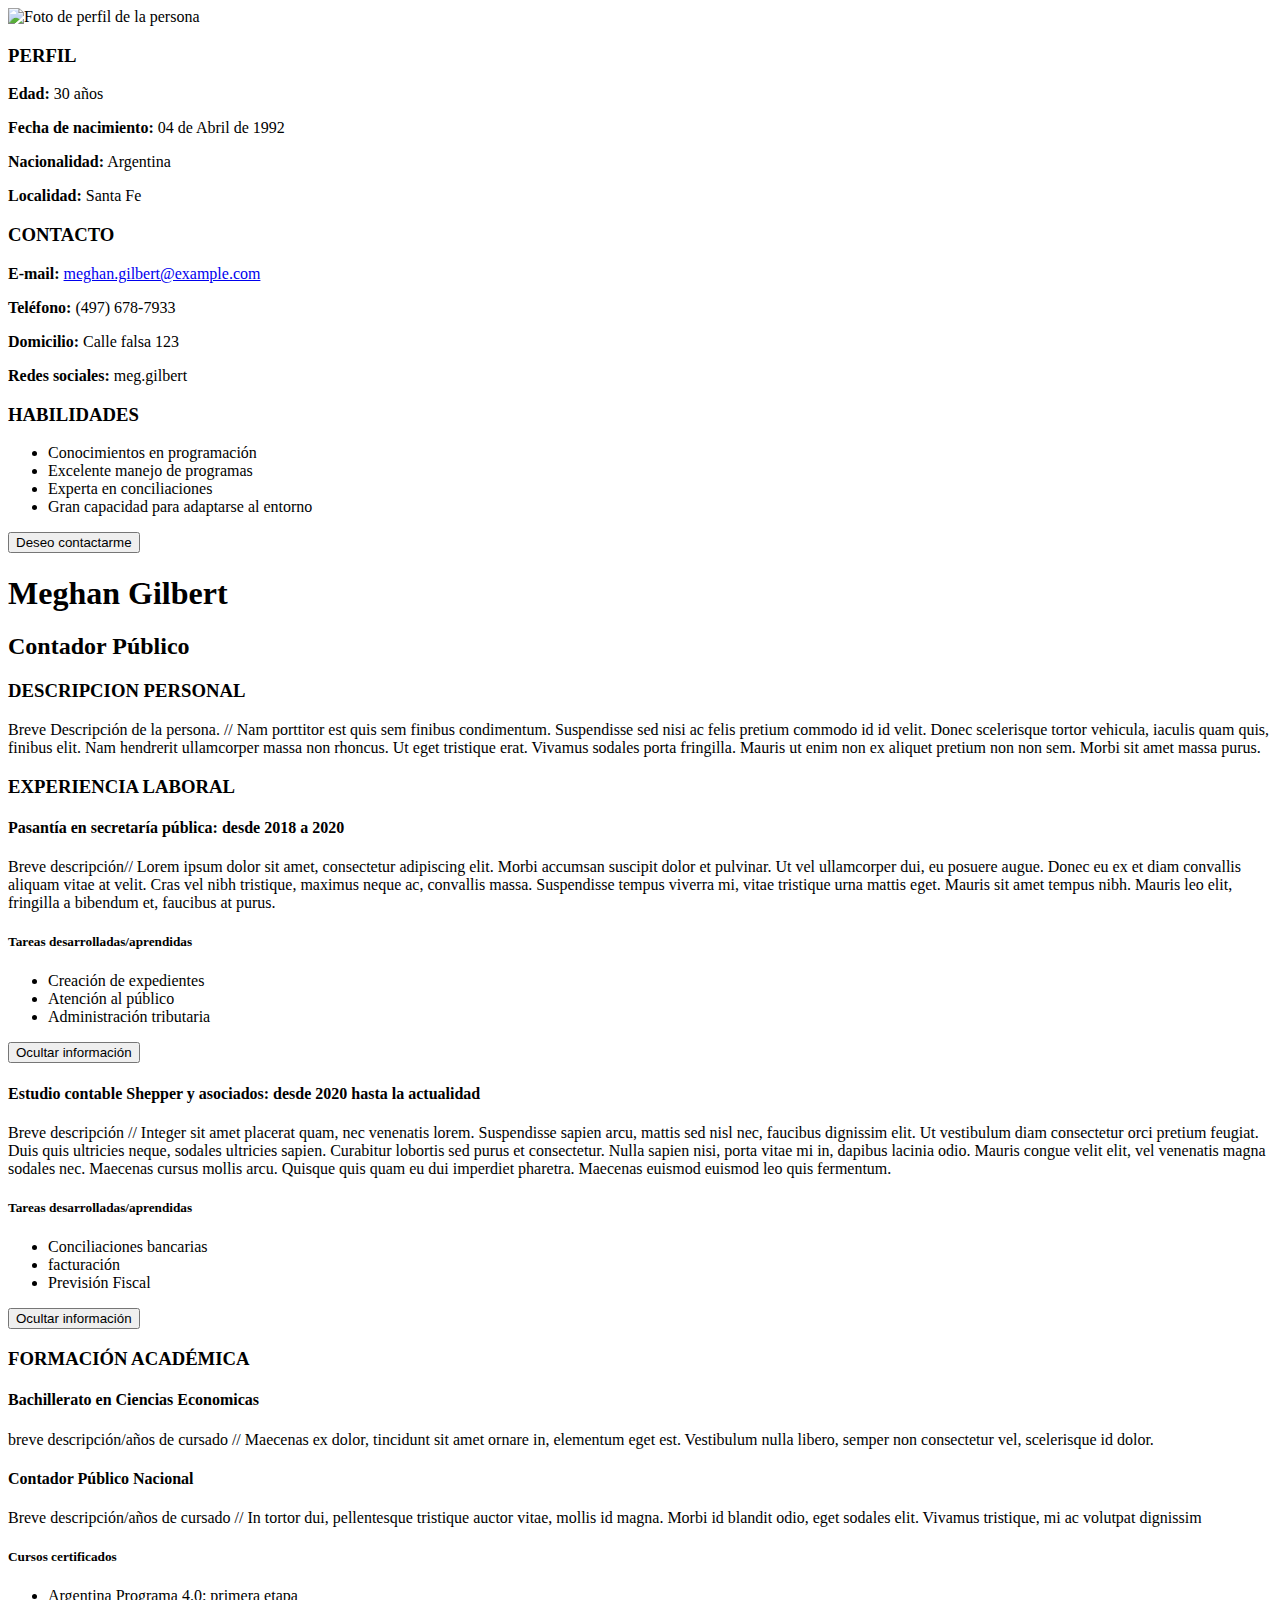
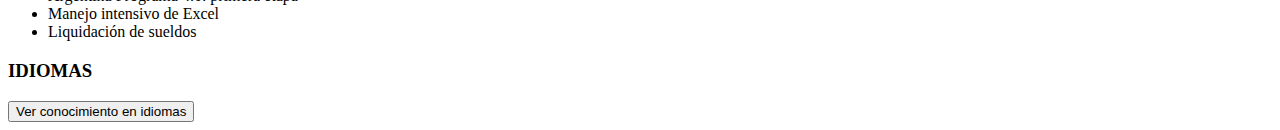
==== index.html @ a2733426 "Rename Curriculum.html to index.html" ====
<!DOCTYPE html>
<html lang="es">
<head>
    <meta charset="UTF-8">
    <meta http-equiv="X-UA-Compatible" content="IE=edge">
    <meta name="viewport" content="width=device-width, initial-scale=1.0">
    <title>Curriculum vitae</title>
    <meta property="og:image" content="https://w7.pngwing.com/pngs/1008/550/png-transparent-curriculum-vitae-training-career-assessment-school-cv-logo-curriculum-curriculum-vitae.png"/>
    <meta property="og:description" content="Presento experiencia laboral en multiples aspectos, mi formación academica se compone de... ."/>
    <meta property="og:title" content="Curriculum Vitae de... " />
    <link rel="stylesheet" href="Estilos/estilo.css">
    <link rel="icon" href="https://cdn-icons-png.flaticon.com/512/909/909314.png" type="image/x-icon" />
    <script src="https://kit.fontawesome.com/0956c3b5b6.js" crossorigin="anonymous"></script>
    <link rel="preconnect" href="https://fonts.googleapis.com">
    <link rel="preconnect" href="https://fonts.gstatic.com" crossorigin>
    <link href="https://fonts.googleapis.com/css2?family=PT+Serif:wght@400;700&display=swap" rel="stylesheet">
</head>
<body>
    <section class="datosdecontacto">
      <img id="circular" src="https://randomuser.me/api/portraits/women/10.jpg" alt="Foto de perfil de la persona">
      <h3>PERFIL</h3>
      <!--ver si poner Lista o parrafo -->
      <div class="contenido">
          <p class="parrafo1"><i class="fa-solid fa-user"></i> <strong>Edad:</strong> 30 años</p>
          <p class="parrafo1"><i class="fa-solid fa-calendar-days"></i> <strong>Fecha de nacimiento:</strong> 04 de Abril de 1992</p>
          <p class="parrafo1"><i class="fa-solid fa-earth-americas"></i> <strong>Nacionalidad:</strong> Argentina</p>
          <p class="parrafo1"><i class="fa-solid fa-city"></i> <strong>Localidad:</strong> Santa Fe</p>
      </div>
      <h3>CONTACTO</h3>
      <div class="contenido">
        <p class="parrafo1"><i class="fa-solid fa-envelope"></i> <strong>E-mail:</strong> <a href="meghan.gilbert@example.com">meghan.gilbert@example.com</a></p>
        <p class="parrafo1"><i class="fa-solid fa-phone"></i> <strong>Teléfono:</strong> (497) 678-7933 </p>
        <p class="parrafo1"><i class="fa-solid fa-truck"></i> <strong> Domicilio:</strong> Calle falsa 123</p>
        <p class="parrafo1"><i class="fa-solid fa-camera"></i> <strong>Redes sociales:</strong> meg.gilbert </p>
      </div>
      <h3>HABILIDADES</h3>
      <div class="contenido">
        <ul>
          <li>Conocimientos en programación</li>
          <li>Excelente manejo de programas</li>
          <li>Experta en conciliaciones</li>
          <li>Gran capacidad para adaptarse al entorno</li>
        </ul>
        <button type="button" id="botonDelFormulario" title="Hacer clic para enviar tus datos de contacto" class="botonFormulario">Deseo contactarme</button>
      </div>
      <div class="contenidoFormulario" id="idFormulario" style="display: none;">
      <form action="" class="formulario">
        <h4 class="tituloFormulario">Complete sus datos para ser contactado</h4>
        <input type="text" class="formularioInput">
        <label for="" class="formularioLabel">Nombre</label>
        <input type="text" class="formularioInput">
        <label for="" class="formularioLabel">Apellido</label>
        <input type="text" class="formularioInput">
        <label for="" class="formularioLabel">Correo electrónico</label>
        <input type="text" class="formularioInput">
        <label for="" class="formularioLabel">Teléfono</label>
        <input type="submit" class="formularioSubmit">
      </form>
    </div>
    </section>
    <section class="datosdeexperiencia">
        <header class="encabezado">
      <h1>Meghan Gilbert</h1>
      <h2 class="profesion">Contador Público</h2>
      </header>
      <h3 id="descripcion1">DESCRIPCION PERSONAL</h3>
      <p id="descripcion2">Breve Descripción de la persona. // 

        Nam porttitor est quis sem finibus condimentum. Suspendisse sed nisi ac felis pretium commodo id id velit. Donec scelerisque tortor vehicula, iaculis quam quis, finibus elit. Nam hendrerit ullamcorper massa non rhoncus. Ut eget tristique erat. Vivamus sodales porta fringilla. Mauris ut enim non ex aliquet pretium non non sem. Morbi sit amet massa purus.</p>
      <section class="datosdeexperiencia nuevaseccion">
        <h3>EXPERIENCIA LABORAL</h3>
        <div class="contenido">
          <h4>Pasantía en secretaría pública: desde 2018 a 2020</h4>
          <div id="experiencia1">
          <p>Breve descripción// Lorem ipsum dolor sit amet, consectetur adipiscing elit. Morbi accumsan suscipit dolor et pulvinar. Ut vel ullamcorper dui, eu posuere augue. Donec eu ex et diam convallis aliquam vitae at velit. Cras vel nibh tristique, maximus neque ac, convallis massa. Suspendisse tempus viverra mi, vitae tristique urna mattis eget. Mauris sit amet tempus nibh. Mauris leo elit, fringilla a bibendum et, faucibus at purus.</p>
          <h5>Tareas desarrolladas/aprendidas</h5>
         <ul>
           <li>Creación de expedientes</li>
           <li>Atención al público</li>
           <li>Administración tributaria</li>
          </ul>
          </div>
          <button type="button" id="boton1" title="Hacer clic para ocultar la información" class="Boton">Ocultar información</button>
          <h4>Estudio contable Shepper y asociados: desde 2020 hasta la actualidad</h4>
          <div id="experiencia2">
          <p>Breve descripción // Integer sit amet placerat quam, nec venenatis lorem. Suspendisse sapien arcu, mattis sed nisl nec, faucibus dignissim elit. Ut vestibulum diam consectetur orci pretium feugiat. Duis quis ultricies neque, sodales ultricies sapien. Curabitur lobortis sed purus et consectetur. Nulla sapien nisi, porta vitae mi in, dapibus lacinia odio. Mauris congue velit elit, vel venenatis magna sodales nec. Maecenas cursus mollis arcu. Quisque quis quam eu dui imperdiet pharetra. Maecenas euismod euismod leo quis fermentum. </p>
          <h5>Tareas desarrolladas/aprendidas</h5>
          <ul>
            <li>Conciliaciones bancarias</li>
            <li>facturación</li>
            <li>Previsión Fiscal</li>
          </ul>
        </div>
          <button type="button" id="boton2" title="Hacer clic para ocultar la información" class="Boton">Ocultar información</button>
        </div>
      </section>
      <section class="datosdeexperiencia nuevaseccion">
        <h3>FORMACIÓN ACADÉMICA</h3>
        <div class="contenido">
          <h4>Bachillerato en Ciencias Economicas</h4>
          <p>breve descripción/años de cursado // Maecenas ex dolor, tincidunt sit amet ornare in, elementum eget est. Vestibulum nulla libero, semper non consectetur vel, scelerisque id dolor. </p>
          <h4>Contador Público Nacional</h4>
          <p>Breve descripción/años de cursado // In tortor dui, pellentesque tristique auctor vitae, mollis id magna. Morbi id blandit odio, eget sodales elit. Vivamus tristique, mi ac volutpat dignissim</p>
          <h5>Cursos certificados</h5>
          <ul>
            <li>Argentina Programa 4.0: primera etapa</li>
            <li>Manejo intensivo de Excel</li>
            <li>Liquidación de sueldos</li>
          </ul>
        </div>
        <h3>IDIOMAS</h3>
        <div class="contenido">
          <button type="button" id="botonIdiomas" title="Hacer clic para mostrar los idiomas aprendidos" class="Boton">Ver conocimiento en idiomas</button>
          <ul id="Idiomas" style="display: none;">
            <li>Inglés: Bueno</li>
           <li>Italiano: Bajo</li>
            <li>Chino mandarin: Básico</li>
         </ul>
        </div>
      </section>
    </section>

    <script src="javascript/java.js"></script>
</body>
</html>
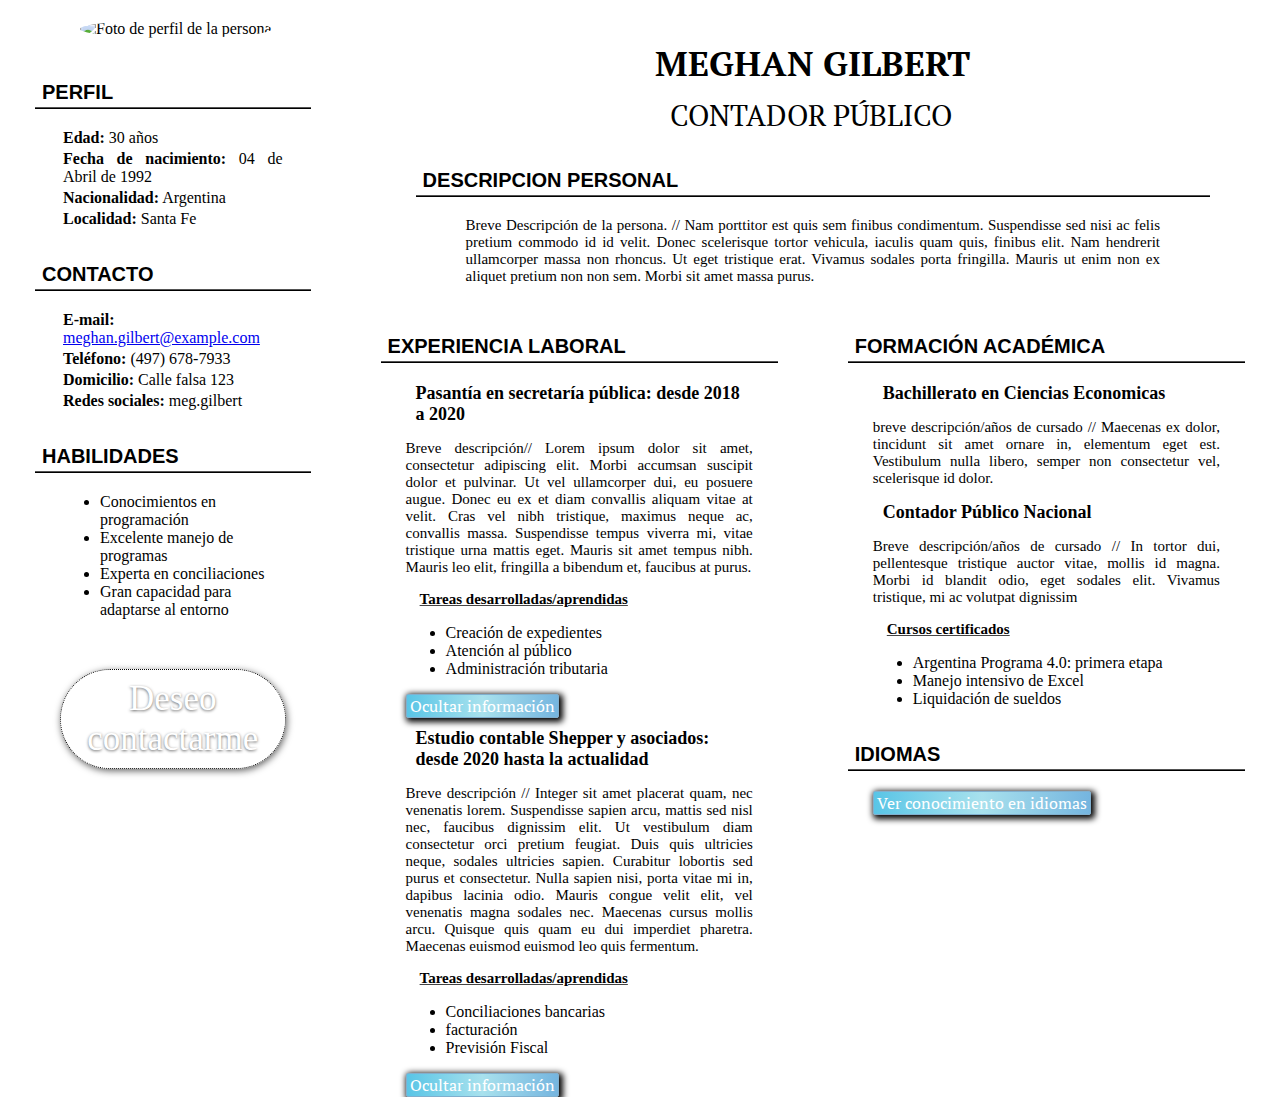
==== commit 7fcf3856: "Cambio rutas de CSS y JS" ====
--- a/index.html
+++ b/index.html
@@ -8,7 +8,7 @@
     <meta property="og:image" content="https://w7.pngwing.com/pngs/1008/550/png-transparent-curriculum-vitae-training-career-assessment-school-cv-logo-curriculum-curriculum-vitae.png"/>
     <meta property="og:description" content="Presento experiencia laboral en multiples aspectos, mi formación academica se compone de... ."/>
     <meta property="og:title" content="Curriculum Vitae de... " />
-    <link rel="stylesheet" href="Estilos/estilo.css">
+    <link rel="stylesheet" href="index.css">
     <link rel="icon" href="https://cdn-icons-png.flaticon.com/512/909/909314.png" type="image/x-icon" />
     <script src="https://kit.fontawesome.com/0956c3b5b6.js" crossorigin="anonymous"></script>
     <link rel="preconnect" href="https://fonts.googleapis.com">
@@ -120,6 +120,6 @@
       </section>
     </section>
 
-    <script src="javascript/java.js"></script>
+    <script src="index.js"></script>
 </body>
 </html>
--- a/index.css
+++ b/index.css
@@ -0,0 +1,235 @@
+* {
+    box-sizing: border-box;
+  }
+  body {
+    margin: 0px;
+    background-image: url(https://png.pngtree.com/background/20210710/original/pngtree-vector-white-abstract-background-design-templates-collection-wit-picture-image_981771.jpg);
+  }
+    .datosdecontacto {
+    width: 27%;
+    float: left;
+    background-image: url(https://i.pinimg.com/736x/cc/4e/4d/cc4e4d242334ce698c7fce4d8e3e5782.jpg);
+    /*background: #15A3A3;
+    background: -moz-linear-gradient(45deg, #15A3A3 0%, #6CE6DF 47%, #BFFAFF 100%);
+    background: -webkit-linear-gradient(45deg, #15A3A3 0%, #6CE6DF 47%, #BFFAFF 100%);
+    background: linear-gradient(45deg, #15A3A3 0%, #6CE6DF 47%, #BFFAFF 100%);*/
+  }
+    .datosdeexperiencia {
+    width: 73%;
+    float: left;
+    
+    /*background-color: rgb(245, 245, 245); */
+  }
+    .datosdeexperiencia.nuevaseccion{
+      width: 50%;
+      float: left;
+      /* background-color: #E0DEDE;  ---> ver si dejar!!*/
+    }
+  #circular {
+    border-radius: 50%;
+    width: 230px;
+    height: 230px;
+    margin: 20px;
+    margin-left: 80px;
+    margin-bottom: 8px;
+}
+  h1 {
+    font-family: 'PT Serif', serif;
+    font-size: 35px;
+    color: #000000;
+    font-weight: 700;
+    font-style: normal;
+    font-variant: normal;
+    text-transform: uppercase;
+    width: 315px; 
+    margin: 0 auto;
+    margin-top: 40px;
+    margin-bottom: 10px;
+  }
+  h2.profesion {
+    font-family: 'PT Serif', serif;
+    font-size: 29px;
+    color: #000000;
+    font-weight: 450;
+    text-decoration: none;
+    font-style: normal;
+    font-variant: normal;
+    text-transform: uppercase;
+    width: 285px; 
+    margin: 0 auto;
+  }
+  h3 {
+    font-family: Arial, Helvetica, sans-serif;
+    font-size: 20px;
+    text-transform: uppercase;
+    border-bottom: 2px ridge #000000;
+    margin: 35px;
+    margin-bottom: 20px;
+    padding-left: 7px;
+    padding-bottom: 3px;
+  }
+  /*.subrayado {
+    text-decoration: underline solid rgb(68, 68, 68);
+  }   --> Por ahora quedó sin uso */
+  header.encabezado {
+    margin: 35px
+  }
+  h4 {
+    font-family: "Times New Roman", Times, serif;
+    font-size: 18px;
+    color: #000000;
+    margin: 10px;
+  }
+  .contenido {
+    margin-left: 60px;
+    margin-right: 60px;
+  }
+  h5 {
+    font-family: "Times New Roman", Times, serif;
+    font-size: 15px;
+    color: #000000;
+    text-decoration: underline solid rgb(68, 68, 68);
+    margin: 14px;
+  }
+  #descripcion1 {
+    margin-left: 70px;
+    margin-right: 70px;
+    text-align: justify;
+  }
+  #descripcion2 {
+    margin-left: 120px;
+    margin-right: 120px;
+    text-align: justify;
+  }
+  p {
+    font-family: "Times New Roman", Times, serif;
+    font-size: 15px;
+    color: #000000;
+    font-weight: 400;
+    text-align: justify;
+  }
+  .fa-solid.fa-user {
+    margin: 0px;
+    padding: 0px;
+  }
+  .parrafo1 {
+    font-family: "Times New Roman", Times, serif;
+    font-size: 16px;
+    color: #000000;
+    font-weight: 400;
+    margin: 3px;
+    text-align: justify;
+  }
+
+  .Boton {
+    color: rgb(255, 255, 255); 
+    font-size: 16px; 
+    line-height: 16px; 
+    padding: 3px; 
+    border-radius: 2px; font-family: 'PT Serif', serif; background-image: linear-gradient(to right, rgb(89, 197, 230) 0%, rgb(168, 225, 237) 50%, rgb(117, 181, 223) 100%); box-shadow: rgb(0, 0, 0) 2px 2px 6px 2px; border: 1px solid rgb(128, 175, 206); display: inline-block;}
+    .Boton:hover {
+    background: #5ecedb; }
+    .Boton:active {
+    background: #70e4ea; }
+
+  .formulario {
+    max-width: 100%;
+    margin-top: 10px;
+    padding: 0px;
+    box-shadow: 0 0 20px 1px rgba(0, 0, 0, 0.3);
+    position: relative;
+    background: url(https://encrypted-tbn0.gstatic.com/images?q=tbn:ANd9GcQ1ZrbKBugeEIqlYV69qGePao5KWyp0PdklOw&usqp=CAU);
+    background-size: cover;
+  }
+
+  .tituloFormulario {
+  text-align: center;
+  margin-top: 0px;
+  margin-bottom: 20px;
+  font-family: Georgia, serif;
+  font-size: 20px;
+  letter-spacing: 0.2px;
+  word-spacing: 2px;
+  color: #000000;
+  font-weight: 700;
+  }
+
+  .formularioLabel {
+    display: block;
+    width: 100%;
+    padding-left: 5px;
+    position: absolute;
+    margin-top: 0px;
+    color: rgba(0, 0, 0, 0.8);
+    transition: all 0.2s;
+    margin-top: -53px;
+    margin-left: 14px;
+    font-family: 'PT Serif', serif;
+    font-size: 17px;
+    /*
+    z-index: -20;
+    cuando lo agrego desaparece el texto del label por más que el background del input tenga transparencia*/
+  }
+
+  .formularioInput {
+    margin-bottom: 25px;
+    margin-left: 8px;
+    margin-right: 8px;
+    display: block;
+    width: 94%;
+    font-size: 16px;
+    background: rgba(96, 96, 96, 0.4);
+    border: 1px solid rgba(0, 0, 0, 0.3);
+    font-family: Georgia, serif;
+    padding: 6px 8px;
+  }
+
+  .formularioInput:focus {
+    outline: 1px solid rgb(116, 178, 220)
+  }
+  
+  .formularioInput:focus + .formularioLabel {
+    margin-top: -79px;
+  }
+
+  .formularioSubmit {
+    display: block;
+    width: 100%;
+    background: rgba(0, 0, 0, 0.65);
+    color: white;
+    padding: 10px 20px;
+    font-family: 'PT Serif', serif;
+    font-size: 20px;
+  }
+
+  .contenidoFormulario {
+    margin: 30px;
+  }
+
+  .botonFormulario {
+    font-family: Georgia;
+    color: #ffffff;
+    font-size: 35px;
+    padding: 9px;
+    text-decoration: none;
+    -webkit-border-radius: 60px;
+    -moz-border-radius: 60px;
+    border-radius: 60px;
+    -webkit-box-shadow: 1px 2px 7px #666666;
+    -moz-box-shadow: 1px 2px 7px #666666;
+    box-shadow: 1px 2px 7px #666666;
+    text-shadow: 0px 1px 3px #666666;
+    border: dotted #040404 1px;
+    margin-bottom: 50%;
+    margin-top: 15%;
+    background: url(https://img.freepik.com/fotos-premium/conexion-social-o-comunicacion-empresarial-red-contactos-sobre-fondo-azul-render-3d_188237-763.jpg);
+  }
+  
+  .botonFormulario:hover {
+    border: solid #6c87f6ac 2px;
+    color: rgba(11, 162, 255, 0.852);
+  }
+
+  .fijar {
+    margin-top: -79px;
+    }
